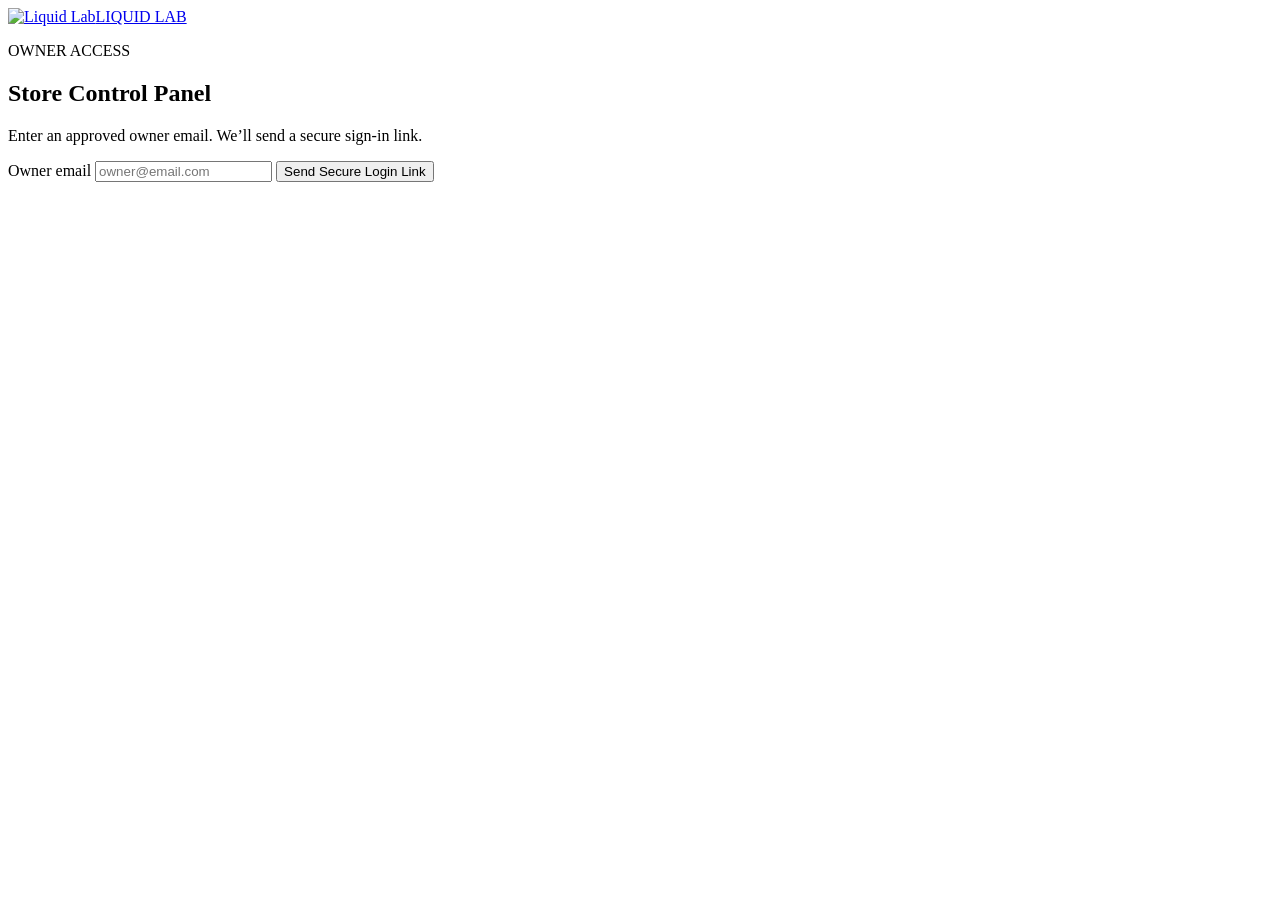
==== admin.html @ aeb0e59b "Add files via upload" ====
<!doctype html>
<html lang="en">
<head>
  <meta charset="utf-8">
  <meta name="viewport" content="width=device-width,initial-scale=1">
  <meta name="robots" content="noindex,nofollow">
  <meta name="theme-color" content="#090909">
  <title>Liquid Lab — Owner Panel</title>
  <link rel="preconnect" href="https://fonts.googleapis.com">
  <link rel="preconnect" href="https://fonts.gstatic.com" crossorigin>
  <link href="https://fonts.googleapis.com/css2?family=Inter:wght@400;500;600;700;800&family=Space+Grotesk:wght@600;700&display=swap" rel="stylesheet">
  <link rel="stylesheet" href="admin.css?v=20260908-sale1">
</head>
<body>
  <main class="admin-shell">
    <header class="admin-header">
      <a class="brand" href="index.html"><img src="logo.png" alt="Liquid Lab"><span>LIQUID LAB</span></a>
      <div class="header-actions">
        <span id="ownerIdentity" class="owner-identity"></span>
        <button id="signOutButton" class="ghost-button" type="button" hidden>Sign Out</button>
      </div>
    </header>

    <section id="loginView" class="login-card">
      <p class="eyebrow">OWNER ACCESS</p>
      <h1>Store Control Panel</h1>
      <p>Enter an approved owner email. We’ll send a secure sign-in link.</p>
      <form id="loginForm">
        <label for="email">Owner email</label>
        <input id="email" name="email" type="email" autocomplete="email" placeholder="owner@email.com" required>
        <button class="primary-button" type="submit">Send Secure Login Link</button>
      </form>
      <p id="loginMessage" class="message" role="status"></p>
    </section>

    <section id="dashboardView" hidden>
      <div class="dashboard-title">
        <div><p class="eyebrow">LIVE STORE CONTROLS</p><h1>Product Availability</h1></div>
        <div class="header-actions">
          <a class="ghost-button" href="orders-admin.html" style="display:inline-flex;align-items:center;text-decoration:none">Recent Purchases</a>
          <button id="refreshButton" class="ghost-button" type="button">Refresh</button>
        </div>
      </div>
      <p class="dashboard-note">Changes save immediately and update the public store on its next page load.</p>

      <section class="announcement-panel">
        <div class="section-heading"><h2>Site Announcement</h2><span>Top-of-page banner</span></div>
        <form id="announcementForm" class="announcement-form">
          <label class="toggle-row"><input id="announcementEnabled" type="checkbox"><span>Show announcement on the website</span></label>
          <div class="announcement-fields">
            <label>Title<input id="announcementTitleInput" type="text" maxlength="80" placeholder="Service Update"></label>
            <label>Style<select id="announcementStyle"><option value="info">Info</option><option value="important">Important</option><option value="sale">Sale</option><option value="maintenance">Maintenance</option></select></label>
            <label class="wide-field">Message<textarea id="announcementMessageInput" maxlength="280" rows="3" placeholder="Enter the announcement customers should see."></textarea></label>
            <label>Button text <small>(optional)</small><input id="announcementButtonText" type="text" maxlength="30" placeholder="View Services"></label>
            <label>Button link <small>(optional)</small><input id="announcementButtonUrl" type="text" maxlength="500" placeholder="#services or https://..."></label>
          </div>
          <div id="announcementPreview" class="announcement-preview" data-style="info"><strong>Service Update</strong><span>Your announcement preview appears here.</span></div>
          <button id="saveAnnouncementButton" class="primary-button save-announcement" type="submit">Publish Announcement</button>
          <p id="announcementMessageStatus" class="message" role="status"></p>
        </form>
      </section>

      <div id="productGrid" class="admin-products" aria-live="polite"></div>

      <section class="history-panel">
        <div class="section-heading"><h2>Recent Changes</h2><span>Owner activity</span></div>
        <div id="historyList" class="history-list"></div>
      </section>
      <p id="dashboardMessage" class="message" role="status"></p>
    </section>
  </main>

  <script src="https://cdn.jsdelivr.net/npm/@supabase/supabase-js@2"></script>
  <script src="site-config.js?v=20260907"></script>
  <script src="admin.js?v=20260908-sale1"></script>
</body>
</html>
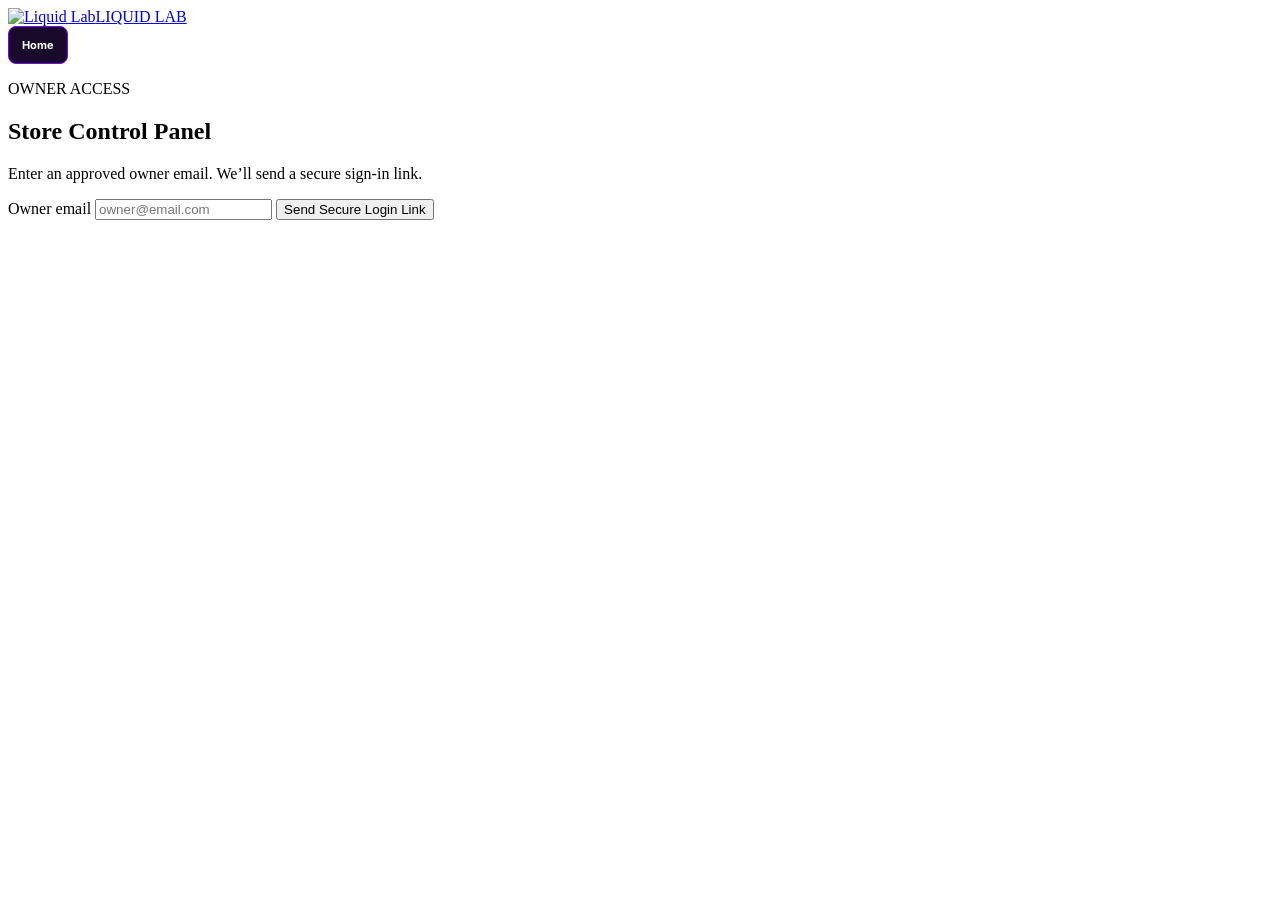
==== commit 1d0be204: "Add files via upload" ====
--- a/admin.html
+++ b/admin.html
@@ -10,12 +10,21 @@
   <link rel="preconnect" href="https://fonts.gstatic.com" crossorigin>
   <link href="https://fonts.googleapis.com/css2?family=Inter:wght@400;500;600;700;800&family=Space+Grotesk:wght@600;700&display=swap" rel="stylesheet">
   <link rel="stylesheet" href="admin.css?v=20260908-sale1">
+  <style>
+    .admin-home-button{display:inline-flex;align-items:center;justify-content:center;padding:11px 13px;border:1px solid #7a00ff;border-radius:8px;background:#190a2c;color:#fff;font:700 11px Inter,system-ui,sans-serif;white-space:nowrap;text-decoration:none;transition:background .2s}
+    .admin-home-button:hover{background:#7a00ff;color:#fff}
+    .admin-home-button:focus-visible{outline:2px solid #b577ff;outline-offset:4px}
+    .admin-header{gap:12px}
+    .admin-header>.header-actions{flex-wrap:wrap;justify-content:flex-end}
+    @media(max-width:600px){.admin-header{flex-wrap:wrap}.admin-header>.header-actions{margin-left:auto;max-width:100%;gap:8px}}
+  </style>
 </head>
 <body>
   <main class="admin-shell">
     <header class="admin-header">
       <a class="brand" href="index.html"><img src="logo.png" alt="Liquid Lab"><span>LIQUID LAB</span></a>
       <div class="header-actions">
+        <a class="admin-home-button" href="index.html">Home</a>
         <span id="ownerIdentity" class="owner-identity"></span>
         <button id="signOutButton" class="ghost-button" type="button" hidden>Sign Out</button>
       </div>
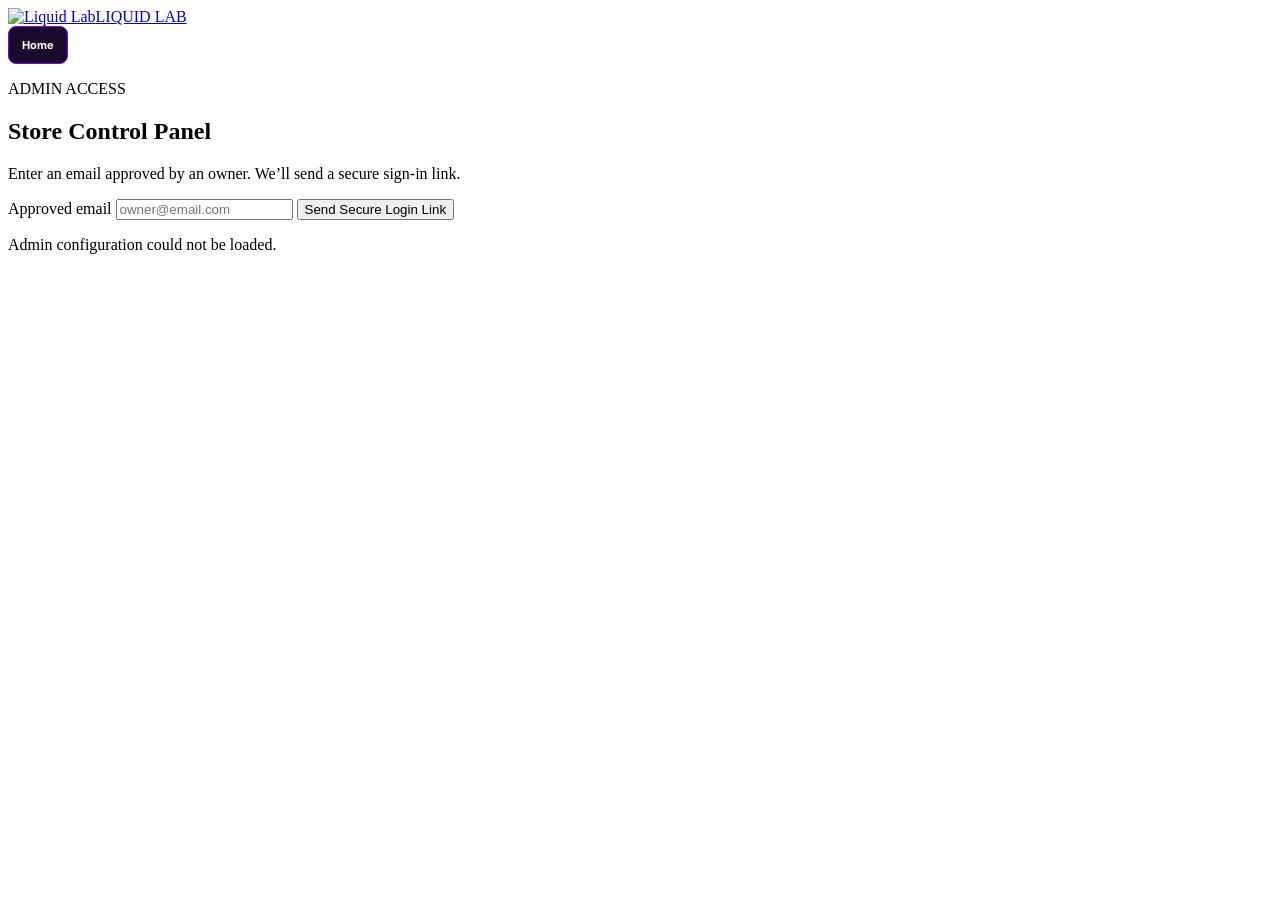
==== commit 5ab1d1d8: "Add files via upload" ====
--- a/admin.html
+++ b/admin.html
@@ -5,11 +5,12 @@
   <meta name="viewport" content="width=device-width,initial-scale=1">
   <meta name="robots" content="noindex,nofollow">
   <meta name="theme-color" content="#090909">
-  <title>Liquid Lab — Owner Panel</title>
+  <title>Liquid Lab — Admin Panel</title>
   <link rel="preconnect" href="https://fonts.googleapis.com">
   <link rel="preconnect" href="https://fonts.gstatic.com" crossorigin>
   <link href="https://fonts.googleapis.com/css2?family=Inter:wght@400;500;600;700;800&family=Space+Grotesk:wght@600;700&display=swap" rel="stylesheet">
   <link rel="stylesheet" href="admin.css?v=20260908-sale1">
+  <link rel="stylesheet" href="admin-access.css?v=20261006">
   <style>
     .admin-home-button{display:inline-flex;align-items:center;justify-content:center;padding:11px 13px;border:1px solid #7a00ff;border-radius:8px;background:#190a2c;color:#fff;font:700 11px Inter,system-ui,sans-serif;white-space:nowrap;text-decoration:none;transition:background .2s}
     .admin-home-button:hover{background:#7a00ff;color:#fff}
@@ -31,11 +32,11 @@
     </header>
 
     <section id="loginView" class="login-card">
-      <p class="eyebrow">OWNER ACCESS</p>
+      <p class="eyebrow">ADMIN ACCESS</p>
       <h1>Store Control Panel</h1>
-      <p>Enter an approved owner email. We’ll send a secure sign-in link.</p>
+      <p>Enter an email approved by an owner. We’ll send a secure sign-in link.</p>
       <form id="loginForm">
-        <label for="email">Owner email</label>
+        <label for="email">Approved email</label>
         <input id="email" name="email" type="email" autocomplete="email" placeholder="owner@email.com" required>
         <button class="primary-button" type="submit">Send Secure Login Link</button>
       </form>
@@ -46,11 +47,30 @@
       <div class="dashboard-title">
         <div><p class="eyebrow">LIVE STORE CONTROLS</p><h1>Product Availability</h1></div>
         <div class="header-actions">
-          <a class="ghost-button" href="orders-admin.html" style="display:inline-flex;align-items:center;text-decoration:none">Recent Purchases</a>
+          <a class="ghost-button" id="recentPurchasesLink" href="orders-admin.html" style="display:inline-flex;align-items:center;text-decoration:none">Recent Purchases</a>
           <button id="refreshButton" class="ghost-button" type="button">Refresh</button>
         </div>
       </div>
       <p class="dashboard-note">Changes save immediately and update the public store on its next page load.</p>
+
+      <section id="adminAccessPanel" class="admin-access-panel" hidden aria-labelledby="adminAccessHeading">
+        <div class="section-heading"><h2 id="adminAccessHeading">Manage Admins</h2><span id="adminAccessCount">Owner controls</span></div>
+        <p class="admin-access-note">Add an email and choose what that person can do. Only owners can manage access. Owner accounts keep full access.</p>
+        <form id="adminAccessForm" class="admin-access-form">
+          <label for="adminAccessEmail">Admin email</label>
+          <input id="adminAccessEmail" type="email" autocomplete="off" maxlength="254" required placeholder="person@example.com">
+          <fieldset class="admin-permissions"><legend>Allowed actions</legend>
+            <label><input type="checkbox" name="permission" value="availability">Pause / unpause products and options</label>
+            <label><input type="checkbox" name="permission" value="sales">Manage sales and discounts</label>
+            <label><input type="checkbox" name="permission" value="announcements">Manage announcements</label>
+            <label><input type="checkbox" name="permission" value="view_orders">View purchases</label>
+            <label><input type="checkbox" name="permission" value="update_orders">Update order status</label>
+          </fieldset>
+          <div class="admin-access-form-actions"><button id="saveAdminAccess" class="primary-button" type="submit">Add Admin</button><button id="cancelAdminEdit" class="ghost-button" type="button" hidden>Cancel edit</button></div>
+        </form>
+        <p id="adminAccessMessage" class="message" role="status" aria-live="polite"></p>
+        <div id="adminAccessList" class="admin-access-list" aria-live="polite"></div>
+      </section>
 
       <section class="announcement-panel">
         <div class="section-heading"><h2>Site Announcement</h2><span>Top-of-page banner</span></div>
@@ -72,7 +92,7 @@
       <div id="productGrid" class="admin-products" aria-live="polite"></div>
 
       <section class="history-panel">
-        <div class="section-heading"><h2>Recent Changes</h2><span>Owner activity</span></div>
+        <div class="section-heading"><h2>Recent Changes</h2><span>Admin activity</span></div>
         <div id="historyList" class="history-list"></div>
       </section>
       <p id="dashboardMessage" class="message" role="status"></p>
@@ -81,6 +101,6 @@
 
   <script src="https://cdn.jsdelivr.net/npm/@supabase/supabase-js@2"></script>
   <script src="site-config.js?v=20260907"></script>
-  <script src="admin.js?v=20260908-sale1"></script>
+  <script src="admin.js?v=20261006-access1"></script>
 </body>
 </html>
--- a/admin-access.css
+++ b/admin-access.css
@@ -0,0 +1,26 @@
+.admin-access-panel{margin:0 0 28px;padding:22px;border:1px solid #4d266f;border-radius:12px;background:linear-gradient(145deg,#15101d,#0d0d0f)}
+.admin-access-panel[hidden]{display:none!important}
+.admin-access-note{color:var(--muted);font-size:13px;line-height:1.6;max-width:690px}
+.admin-access-form{margin-top:18px}
+.admin-permissions{border:1px solid var(--line);border-radius:9px;padding:16px;margin:0;display:grid;grid-template-columns:1fr 1fr;gap:13px}
+.admin-permissions legend{font-size:12px;font-weight:800;padding:0 7px;color:var(--purple-2)}
+.admin-permissions label{display:flex;align-items:center;gap:9px;font-size:12px;line-height:1.4;cursor:pointer}
+.admin-permissions input{width:17px;height:17px;flex:0 0 17px;padding:0;accent-color:var(--purple)}
+.admin-access-form-actions{display:flex;flex-wrap:wrap;gap:10px}
+.admin-access-form-actions .primary-button{padding:12px 20px}
+.admin-access-list{display:grid;gap:10px;margin-top:22px}
+.admin-access-row{display:flex;align-items:center;justify-content:space-between;gap:18px;padding:16px;border:1px solid var(--line);border-radius:9px;background:#0d0b11;min-width:0}
+.admin-access-info{min-width:0}.admin-access-info strong{font-size:13px;overflow-wrap:anywhere}
+.admin-access-info p{color:#b9a8cd;font-size:11px;line-height:1.6;margin:7px 0}
+.admin-access-info small{color:var(--muted);font-size:10px;line-height:1.5;overflow-wrap:anywhere}
+.admin-role{display:inline-block;border:1px solid #653493;background:#21102f;border-radius:5px;color:#d9b9ff;font-size:9px;font-weight:800;padding:4px 6px;margin-left:8px;text-transform:uppercase}
+.admin-access-row-actions{display:flex;flex-wrap:wrap;gap:8px;flex:0 0 auto}
+.admin-access-row-actions button{font-size:10px}.admin-access-remove{color:#ff9aaa!important;border-color:#62313e!important}
+.dashboard-title{flex-wrap:wrap}.dashboard-title .header-actions{flex-wrap:wrap;max-width:100%}
+.admin-permissions{min-width:0}.toggle-row{max-width:100%}.toggle-row input{flex:0 0 18px}
+.section-heading{gap:10px;flex-wrap:wrap}.message{overflow-wrap:anywhere}
+form,form>*{min-width:0}form{grid-template-columns:minmax(0,1fr)}
+input,select,textarea,.announcement-fields label,.toggle-row span{min-width:0}
+.announcement-fields{grid-template-columns:minmax(0,1fr) minmax(0,1fr)}
+@media(max-width:760px){.announcement-fields{grid-template-columns:minmax(0,1fr)}}
+@media(max-width:760px){.admin-permissions{grid-template-columns:1fr}.admin-access-row{align-items:flex-start;flex-direction:column}.admin-access-panel{padding:18px}.admin-access-panel .section-heading{flex-wrap:wrap;gap:10px}}
